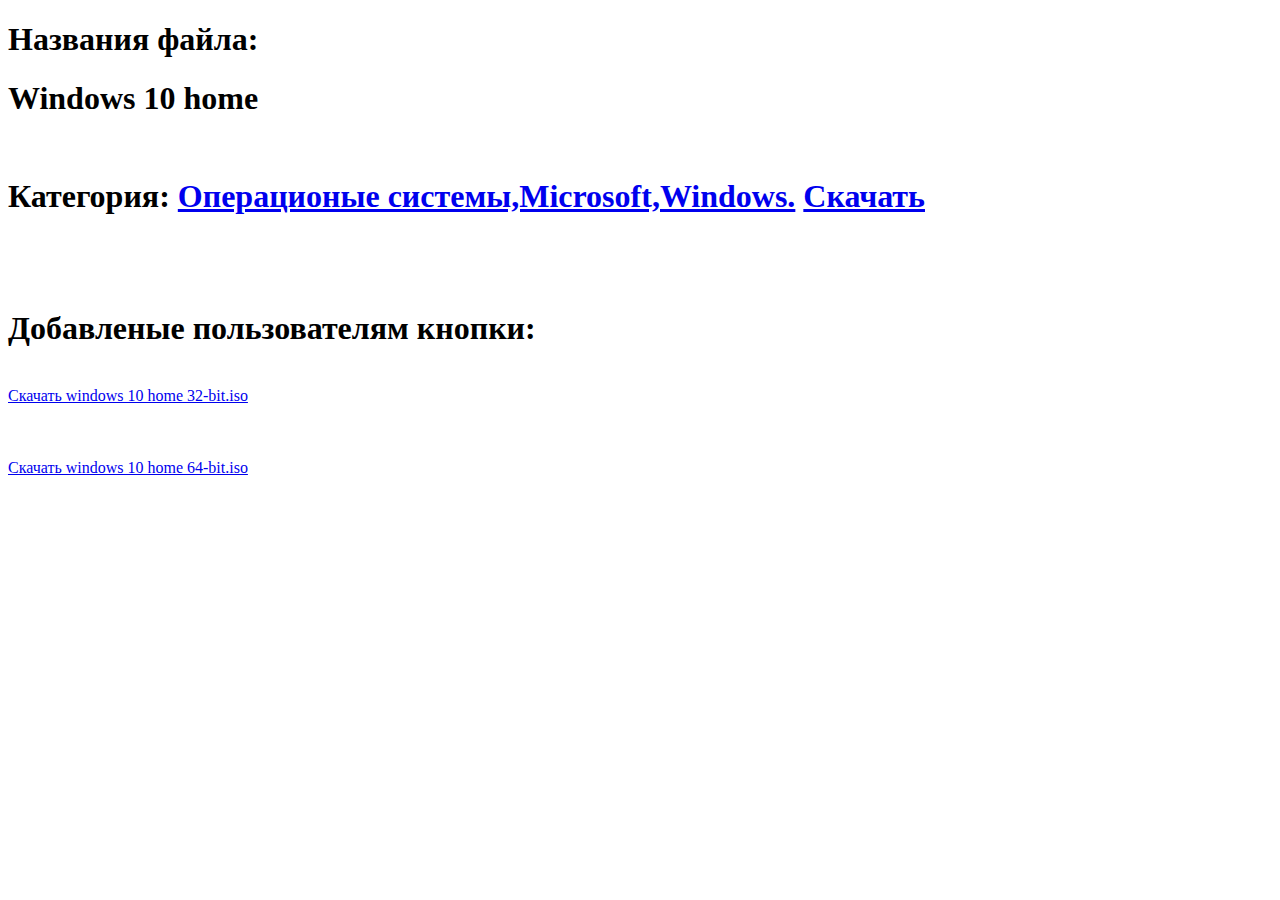
==== sitenew.html @ 77200296 "Rename to sitenew" ====
<!DOCTYPE html>
<html lang="ru" dir="ltr">
  <head>
    <meta charset="utf-8">
    <title>Анимэ мойю!</title>
    <link type="text/css" rel="stylesheet" href="all.css">
  </head>
  <body>
    <h1 id="n">Названия файла: </h1><h1 id="te">Windows 10 home</h1><br>
    <h1 id="n">Категория: <a href="hz.html" id="a">Операционые системы,Microsoft,Windows.</a>
    <a id="kil" href="https://windowstan.com/win/download-windows-10-home-iso" target="_blank">Скачать</a><br><br><br>
    <h1 id="n">Добавленые пользователям кнопки:</h1> <br>
    <a id="f" href="https://archive.org/download/win-10-2004-english-international-x-64-2/Windowstan_Win10_2004_EnglishInternational_x32.iso">Скачать windows 10 home 32-bit.iso</a><br><br><br><br>
    <a id="f" href="https://archive.org/download/win-10-2004-english-international-x-64-2/Windowstan_Win10_2004_EnglishInternational_x64.iso">Скачать windows 10 home 64-bit.iso</a>
  </body>
</html>
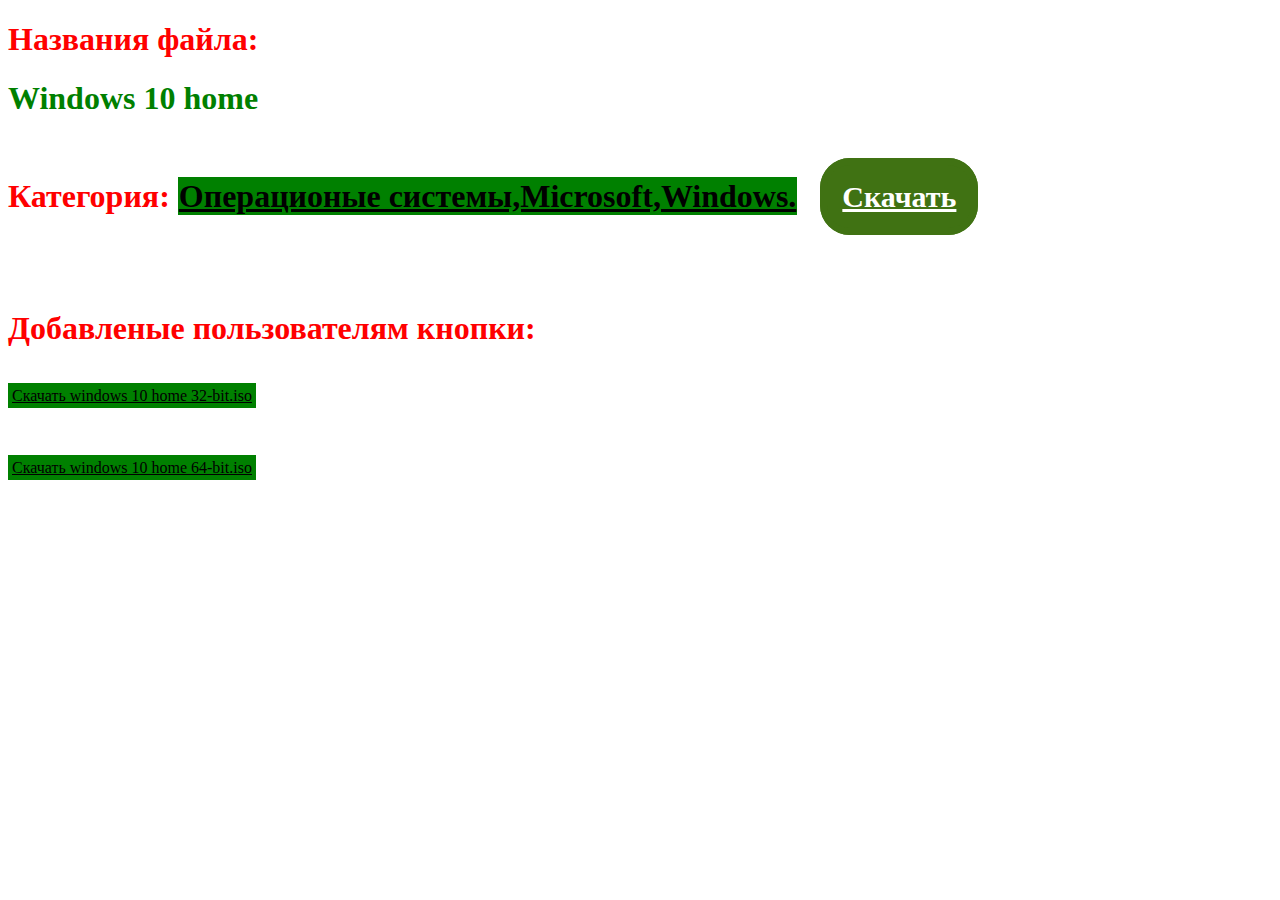
==== commit 8ddf474f: "update" ====
--- a/sitenew.html
+++ b/sitenew.html
@@ -3,7 +3,7 @@
   <head>
     <meta charset="utf-8">
     <title>Анимэ мойю!</title>
-    <link type="text/css" rel="stylesheet" href="all.css">
+    <link type="text/css" rel="stylesheet" href="kati.css">
   </head>
   <body>
     <h1 id="n">Названия файла: </h1><h1 id="te">Windows 10 home</h1><br>
--- a/kati.css
+++ b/kati.css
@@ -0,0 +1,67 @@
+#kil{
+  color: white;
+  font-size: 30px;
+  background-color: #407213;
+  padding: 15px;
+  margin: 15px;
+  border: 7px solid #407213;
+  border-radius: 30px;
+  opacity: 1;
+  width: 200px;
+  height: 200px;
+  text-align: center;
+  font-weight: 900;
+  transform: rotate(77deg)scale(0.6);
+  transition: 1s all;
+}
+#kil:hover{
+  transform: rotate(0deg);
+}
+#k{
+  color: white;
+  font-size: 30px;
+  background-color: #407213;
+  padding: 15px;
+  margin: 15px;
+  border: 7px solid #407213;
+  border-radius: 30px;
+  opacity: 1;
+  width: 200px;
+  height: 200px;
+  text-align: center;
+  font-weight: 900;
+  transform: rotate(77deg)scale(0.6);
+  transition: 1s all;
+}
+#j{
+  color: red
+}
+#te{
+  color: green;
+}
+#n{
+  color: red;
+}
+#et{
+  color: green;
+}
+#f{
+  color: black;
+  border: 4px solid green;
+  background-color: green;
+}
+#f:hover{
+  border: 10px solid green;
+  background-color: green;
+  font-size: 20px
+}
+#a{
+    color: black;
+    border: 1px solid green;
+    background-color: green;
+}
+#a:hover{
+  color: black;
+  border: 14px solid green;
+  background-color: green;
+}
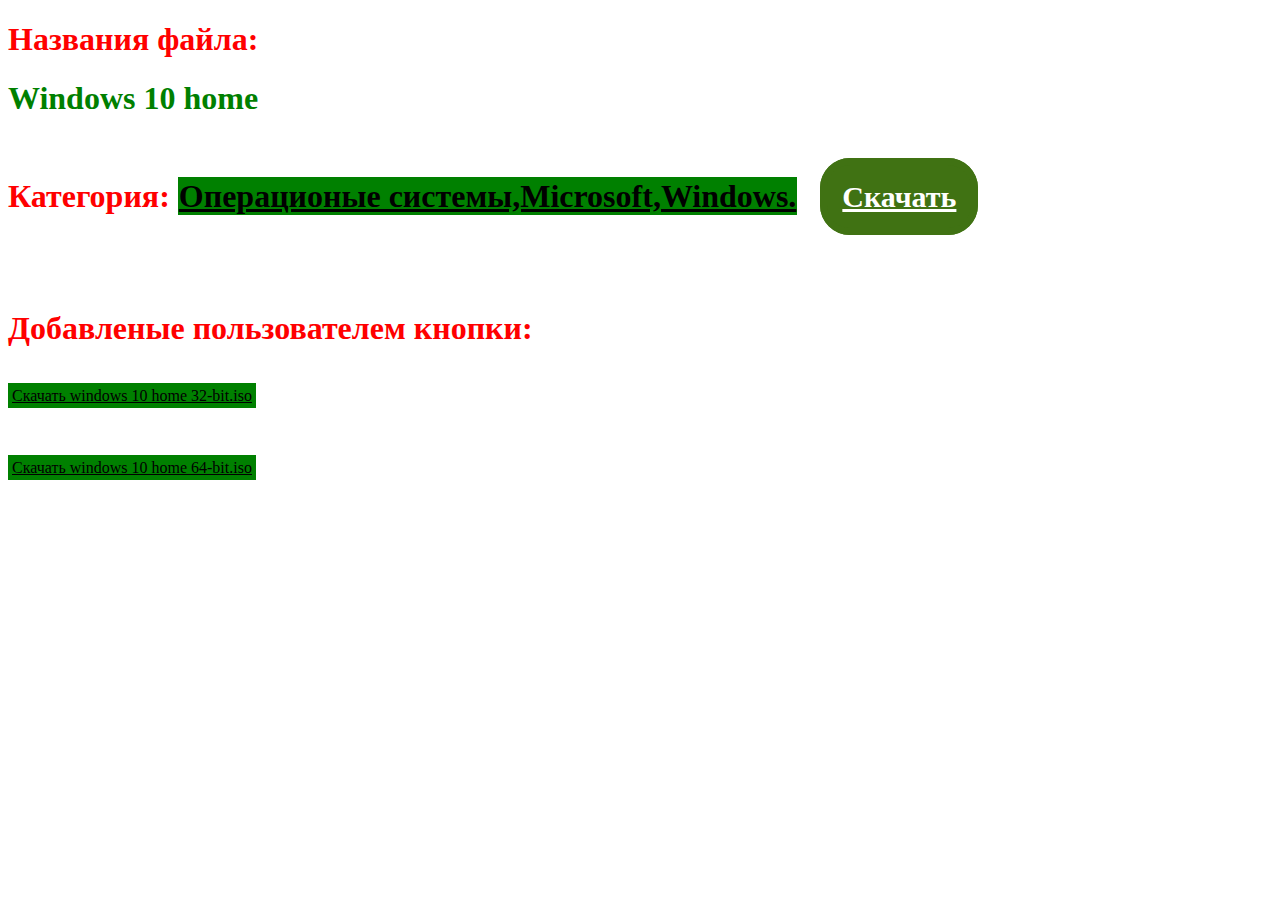
==== commit 109d3285: "Save slog Е" ====
--- a/sitenew.html
+++ b/sitenew.html
@@ -7,9 +7,9 @@
   </head>
   <body>
     <h1 id="n">Названия файла: </h1><h1 id="te">Windows 10 home</h1><br>
-    <h1 id="n">Категория: <a href="hz.html" id="a">Операционые системы,Microsoft,Windows.</a>
+    <h1 id="n">Категория: <a href="index.html" id="a">Операционые системы,Microsoft,Windows.</a>
     <a id="kil" href="https://windowstan.com/win/download-windows-10-home-iso" target="_blank">Скачать</a><br><br><br>
-    <h1 id="n">Добавленые пользователям кнопки:</h1> <br>
+    <h1 id="n">Добавленые пользователем кнопки:</h1> <br>
     <a id="f" href="https://archive.org/download/win-10-2004-english-international-x-64-2/Windowstan_Win10_2004_EnglishInternational_x32.iso">Скачать windows 10 home 32-bit.iso</a><br><br><br><br>
     <a id="f" href="https://archive.org/download/win-10-2004-english-international-x-64-2/Windowstan_Win10_2004_EnglishInternational_x64.iso">Скачать windows 10 home 64-bit.iso</a>
   </body>
